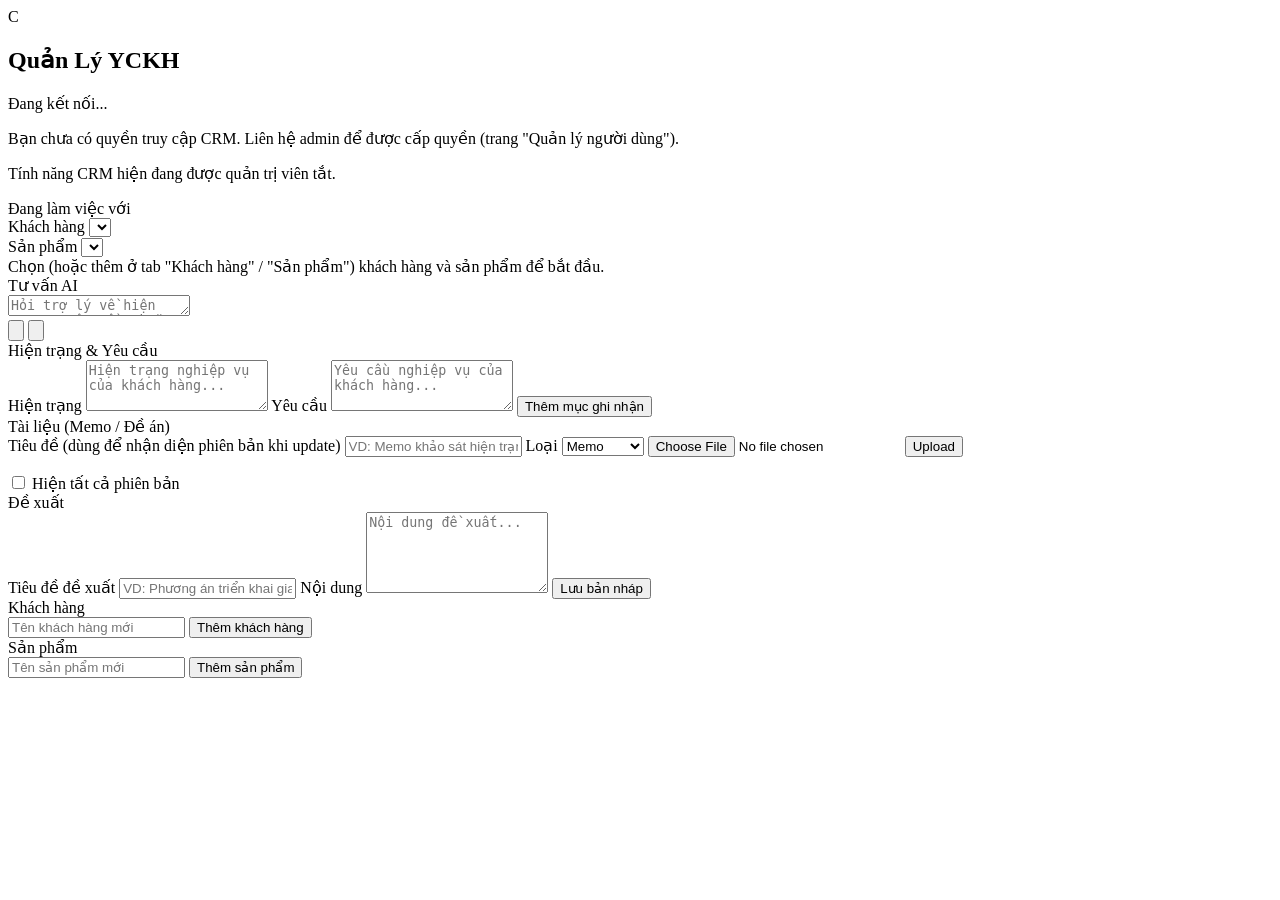
==== web/crm.html @ 44056a6b "Initial commit: DuyGPT local AI assistant platform Chat, RAG documents, family/work assistants, CRM," ====
<!doctype html>
<html lang="vi">
  <head>
    <meta charset="utf-8" />
    <meta name="viewport" content="width=device-width, initial-scale=1" />
    <title>Quản Lý Yêu Cầu Khách Hàng</title>
    <link rel="stylesheet" href="/styles.css" />
    <link rel="stylesheet" href="/home.css" />
    <link rel="stylesheet" href="/crm.css" />
    <link rel="stylesheet" href="/module-nav.css" />
  </head>
  <body>
    <main class="shell crm-shell">
      <aside class="sidebar">
        <div class="brand">
          <div class="mark">C</div>
          <div>
            <h1>Quản Lý YCKH</h1>
            <p id="status">Đang kết nối...</p>
          </div>
        </div>

        <div id="notAdminNotice" class="panel hidden">
          <p class="muted-note">Bạn chưa có quyền truy cập CRM. Liên hệ admin để được cấp quyền (trang "Quản lý người dùng").</p>
        </div>

        <div id="featureDisabledNotice" class="panel hidden">
          <p class="muted-note">Tính năng CRM hiện đang được quản trị viên tắt.</p>
        </div>

        <section id="contextPanel" class="panel hidden">
          <div class="panel-title" title="Thêm/sửa/xóa khách hàng và sản phẩm ở tab &quot;Khách hàng&quot; và &quot;Sản phẩm&quot;.">Đang làm việc với</div>
          <div class="context-fields">
            <div class="context-field">
              <label class="field-label" for="customerSelect">Khách hàng</label>
              <select id="customerSelect"></select>
            </div>
            <div class="context-field">
              <label class="field-label" for="productSelect">Sản phẩm</label>
              <select id="productSelect"></select>
            </div>
          </div>
        </section>
      </aside>

      <section id="crmMain" class="crm-main">
        <div id="noSelectionNotice" class="empty hidden">Chọn (hoặc thêm ở tab "Khách hàng" / "Sản phẩm") khách hàng và sản phẩm để bắt đầu.</div>

        <div id="tab-tuvan" class="crm-workspace crm-tab hidden">
          <section class="panel">
            <div class="panel-title">Tư vấn AI</div>
            <div id="messages" class="messages crm-messages"></div>
            <form id="composer" class="composer home-composer">
              <div class="prompt-box">
                <textarea id="prompt" rows="1" placeholder="Hỏi trợ lý về hiện trạng, yêu cầu, hoặc xin đề xuất..."></textarea>
              </div>
              <div class="composer-actions">
                <div id="voiceStatus" class="voice-status" aria-live="polite"></div>
                <button id="record" class="icon-button" type="button" aria-label="Start recording" title="Start recording">
                  <svg viewBox="0 0 24 24" aria-hidden="true">
                    <path d="M12 15a3 3 0 0 0 3-3V6a3 3 0 0 0-6 0v6a3 3 0 0 0 3 3Z"></path>
                    <path d="M19 11a7 7 0 0 1-14 0"></path>
                    <path d="M12 18v3"></path>
                    <path d="M8 21h8"></path>
                  </svg>
                </button>
                <button id="send" class="icon-button" type="submit" aria-label="Gửi" title="Gửi">
                  <svg viewBox="0 0 24 24" aria-hidden="true">
                    <path d="m22 2-7 20-4-9-9-4Z"></path>
                    <path d="M22 2 11 13"></path>
                  </svg>
                </button>
              </div>
            </form>
          </section>
        </div>

        <div id="tab-hientrang" class="crm-workspace crm-tab hidden">
          <section class="panel">
            <div class="panel-title">Hiện trạng &amp; Yêu cầu</div>
            <form id="requirementForm" class="crm-form">
              <label class="field-label" for="currentStateInput">Hiện trạng</label>
              <textarea id="currentStateInput" rows="3" placeholder="Hiện trạng nghiệp vụ của khách hàng..."></textarea>
              <label class="field-label" for="requirementInput">Yêu cầu</label>
              <textarea id="requirementInput" rows="3" placeholder="Yêu cầu nghiệp vụ của khách hàng..."></textarea>
              <button type="submit">Thêm mục ghi nhận</button>
            </form>
            <div id="requirementList" class="crm-list"></div>
          </section>
        </div>

        <div id="tab-tailieu" class="crm-workspace crm-tab hidden">
          <section class="panel">
            <div class="panel-title">Tài liệu (Memo / Đề án)</div>
            <form id="documentForm" class="crm-form">
              <label class="field-label" for="documentTitleInput">Tiêu đề (dùng để nhận diện phiên bản khi update)</label>
              <input id="documentTitleInput" placeholder="VD: Memo khảo sát hiện trạng kho" required />
              <label class="field-label" for="documentTypeInput">Loại</label>
              <select id="documentTypeInput">
                <option value="memo">Memo</option>
                <option value="proposal_file">File đề án</option>
                <option value="other">Khác</option>
              </select>
              <input id="documentFileInput" type="file" accept=".txt,.md,.pdf,.docx,.pptx,.xlsx" required />
              <button type="submit">Upload</button>
              <p class="auth-error" id="documentError"></p>
            </form>
            <label class="checkbox-line">
              <input type="checkbox" id="documentShowAllVersions" />
              Hiện tất cả phiên bản
            </label>
            <div id="documentList" class="crm-list"></div>
          </section>
        </div>

        <div id="tab-dexuat" class="crm-workspace crm-tab hidden">
          <section class="panel">
            <div class="panel-title">Đề xuất</div>
            <form id="proposalForm" class="crm-form">
              <label class="field-label" for="proposalTitleInput">Tiêu đề đề xuất</label>
              <input id="proposalTitleInput" placeholder="VD: Phương án triển khai giai đoạn 1" />
              <label class="field-label" for="proposalContentInput">Nội dung</label>
              <textarea id="proposalContentInput" rows="5" placeholder="Nội dung đề xuất..."></textarea>
              <button type="submit">Lưu bản nháp</button>
            </form>
            <div id="proposalList" class="crm-list"></div>
          </section>
        </div>

        <div id="tab-khachhang" class="crm-workspace crm-tab hidden">
          <section class="panel">
            <div class="panel-title">Khách hàng</div>
            <form id="customerForm" class="crm-form">
              <input id="customerNameInput" placeholder="Tên khách hàng mới" required />
              <button type="submit">Thêm khách hàng</button>
            </form>
            <div id="customerList" class="crm-list"></div>
          </section>
        </div>

        <div id="tab-sanpham" class="crm-workspace crm-tab hidden">
          <section class="panel">
            <div class="panel-title">Sản phẩm</div>
            <form id="productForm" class="crm-form">
              <input id="productNameInput" placeholder="Tên sản phẩm mới" required />
              <button type="submit">Thêm sản phẩm</button>
            </form>
            <div id="productList" class="crm-list"></div>
          </section>
        </div>
      </section>
    </main>
    <script src="/module-nav.js"></script><script src="/voice-input.js"></script><script src="/crm.js"></script>
  </body>
</html>
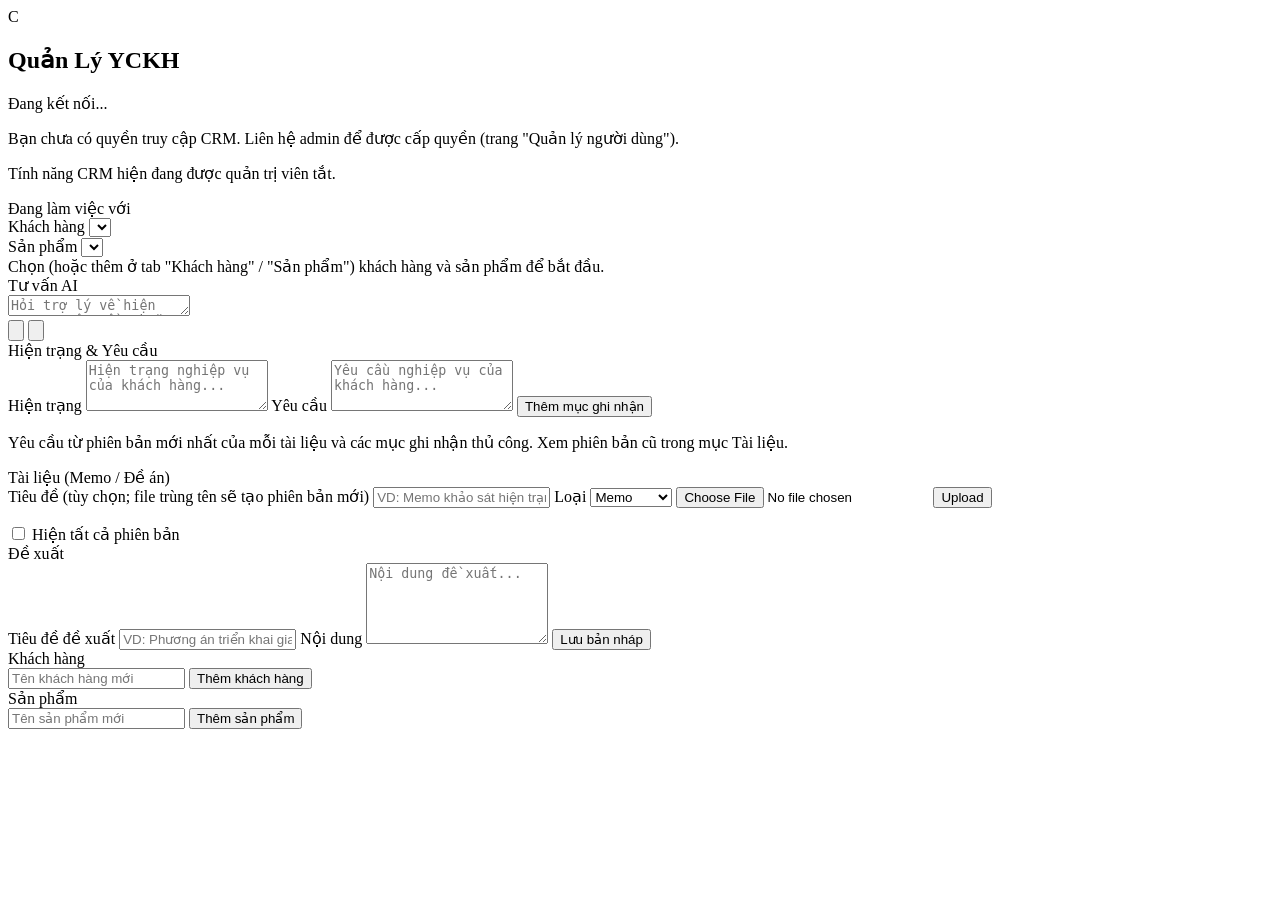
==== commit 138a08e5: "Add versioned CRM requirements and customer sharing Extract requirements with source context and fou" ====
--- a/web/crm.html
+++ b/web/crm.html
@@ -85,6 +85,8 @@
               <textarea id="requirementInput" rows="3" placeholder="Yêu cầu nghiệp vụ của khách hàng..."></textarea>
               <button type="submit">Thêm mục ghi nhận</button>
             </form>
+            <p class="muted-note">Yêu cầu từ phiên bản mới nhất của mỗi tài liệu và các mục ghi nhận thủ công. Xem phiên bản cũ trong mục Tài liệu.</p>
+            <p id="requirementAnalysisNotice" class="muted-note"></p>
             <div id="requirementList" class="crm-list"></div>
           </section>
         </div>
@@ -93,8 +95,8 @@
           <section class="panel">
             <div class="panel-title">Tài liệu (Memo / Đề án)</div>
             <form id="documentForm" class="crm-form">
-              <label class="field-label" for="documentTitleInput">Tiêu đề (dùng để nhận diện phiên bản khi update)</label>
-              <input id="documentTitleInput" placeholder="VD: Memo khảo sát hiện trạng kho" required />
+              <label class="field-label" for="documentTitleInput">Tiêu đề (tùy chọn; file trùng tên sẽ tạo phiên bản mới)</label>
+              <input id="documentTitleInput" placeholder="VD: Memo khảo sát hiện trạng kho" />
               <label class="field-label" for="documentTypeInput">Loại</label>
               <select id="documentTypeInput">
                 <option value="memo">Memo</option>
